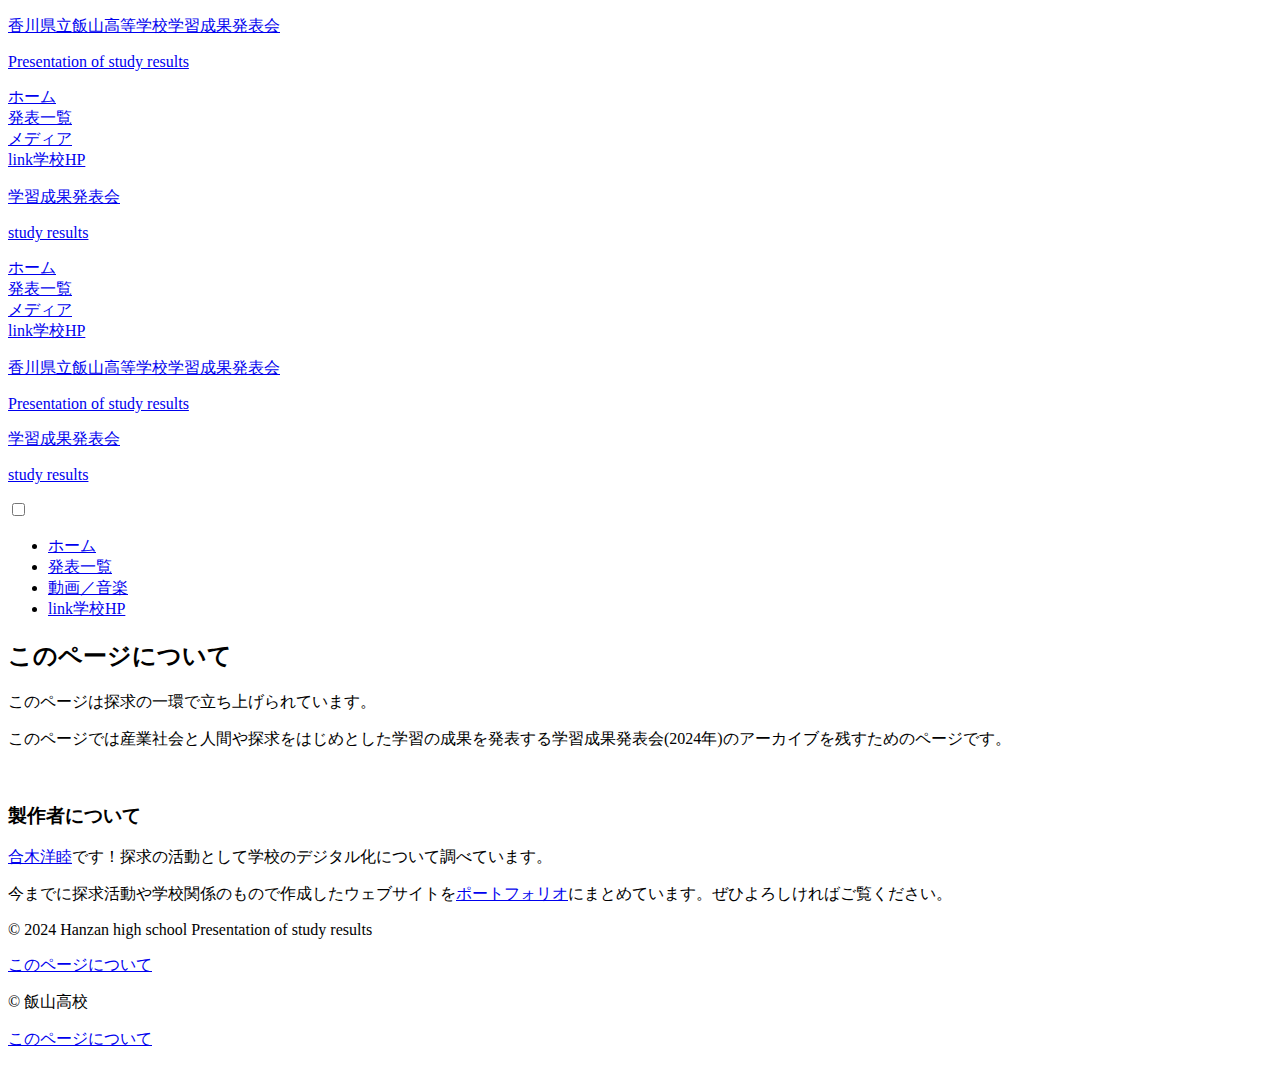
==== hhsgshk2024/about.html @ 0ef0dea7 "aboutの更新" ====
<!DOCTYPE html>
<html lang="ja">

<head>
    <meta charset="UTF-8">
    <meta name="viewport" content="width=device-width, initial-scale=1.0">
    <link rel="stylesheet" href="/hhsgshk2024/style.css">
    <link rel="stylesheet" href="/hhsgshk2024/googleicon.css">
    <link rel="shortcut icon" href="/file/favicon.png" type="image/x-icon">
    <title>学習成果発表会|このページについて</title>
</head>

<body oncopy="return false" oncut="return false" oncontextmenu="return false" onselectstart="return false"><span style="display:none;"><button id="btnfake">Copy</button></span><div id="fake"></div>
    <!--PC用のヘッダー-->
    <header class="header-pc">
        <div class="line-up">
            <div class="title">
                <p class="titleja"><a href="/hhsgshk2024/">香川県立飯山高等学校学習成果発表会</a></p>
                <p class="titleeng"><a href="/hhsgshk2024/">Presentation of study results</p>
            </div>
            <div class="line-up list">
                <li><a class="menu" href="/hhsgshk2024/">ホーム</a></li>
                <li><a class="menu" href="/hhsgshk2024/presentation/">発表一覧</a></li>
                <li><a class="menu" href="/hhsgshk2024/media/">メディア</a></li>
                <li><a class="menu" href="https://www.kagawa-edu.jp/hanznh02/" target="_blank"
                        rel="noopener noreferrer"><span class="material-symbols-outlined">link</span>学校HP</a></li>
            </div>
        </div>
    </header>
    <!--タブレット用のヘッダー-->
    <header class="header-tablet">
        <div class="line-up">
            <div class="title">
                <p class="titleja"><a href="/hhsgshk2024/">学習成果発表会</a></p>
                <p class="titleeng"><a href="/hhsgshk2024/">study results</a></p>
            </div>
            <div class="line-up list">
                <li><a class="menu" href="/hhsgshk2024/">ホーム</a></li>
                <li><a class="menu" href="/hhsgshk2024/presentation/">発表一覧</a></li>
                <li><a class="menu" href="/hhsgshk2024/media/">メディア</a></li>
                <li><a class="menu" href="https://www.kagawa-edu.jp/hanznh02/" target="_blank"
                        rel="noopener noreferrer"><span class="material-symbols-outlined">link</span>学校HP</a></li>
            </div>
        </div>
    </header>
    <!--モバイル用のヘッダー-->
    <header class="header-mobile">
        <div class="line-up">
            <div class="title">
                <p class="titleja"><a href="/hhsgshk2024/">香川県立飯山高等学校学習成果発表会</a></p>
                <p class="titleeng"><a href="/hhsgshk2024/">Presentation of study results</a></p>
            </div>
            <div class="stitle">
                <p class="stitleja"><a href="/hhsgshk2024/">学習成果発表会</a></p>
                <p class="stitleeng"><a href="/hhsgshk2024/">study results</a></p>
            </div>
            <!-- ハンバーガーメニュー部分 -->
            <div class="nav">

                <!-- ハンバーガーメニューの表示・非表示を切り替えるチェックボックス -->
                <input id="drawer_input" class="drawer_hidden" type="checkbox">

                <!-- ハンバーガーアイコン -->
                <label for="drawer_input" class="drawer_open"><span></span></label>

                <!-- メニュー -->
                <nav class="nav_content">
                    <ul class="nav_list">
                        <li><a class="nav_item menu" href="/hhsgshk2024/">ホーム</a></li>
                        <li><a class="nav_item menu" href="/hhsgshk2024/presentation">発表一覧</a></li>
                        <li><a class="nav_item menu" href="/hhsgshk2024/media">動画／音楽</a></li>
                        <li><a class="nav_item menu" href="https://www.kagawa-edu.jp/hanznh02/" target="_blank"
                                rel="noopener noreferrer"><span class="material-symbols-outlined">link</span>学校HP</a>
                        </li>
                    </ul>
                </nav>
            </div>
    </header>


    <div class="contents">
        <h2>このページについて</h2>
        <p>このページは探求の一環で立ち上げられています。</p>
        <p>このページでは産業社会と人間や探求をはじめとした学習の成果を発表する学習成果発表会(2024年)のアーカイブを残すためのページです。</p>
        <br>
        <h3>製作者について</h3>
        <p><a href="https://hiromu.me/profile">合木洋睦</a>です！探求の活動として学校のデジタル化について調べています。</p>
        <p>今までに探求活動や学校関係のもので作成したウェブサイトを<a href="https://hiromu.me/code">ポートフォリオ</a>にまとめています。ぜひよろしければご覧ください。</p>

    </div>
    <!--PC用のフッター-->
    <footer class="footer-pc">
        <div class="line-up">
            <p class="copyright">&copy; 2024 Hanzan high school Presentation of study results</p>
            <p class="about"><a class="about-a" href="/hhsgshk2024/about">このページについて</a></p>
        </div>
    </footer>
    <!--モバイル用のフッター-->
    <footer class="footer-mobile">
        <div class="line-up">
            <p class="copyright">&copy; 飯山高校</p>
            <p class="about"><a class="about-a" href="/hhsgshk2024/about">このページについて</a></p>
        </div>
    </footer>
</body>

</html>
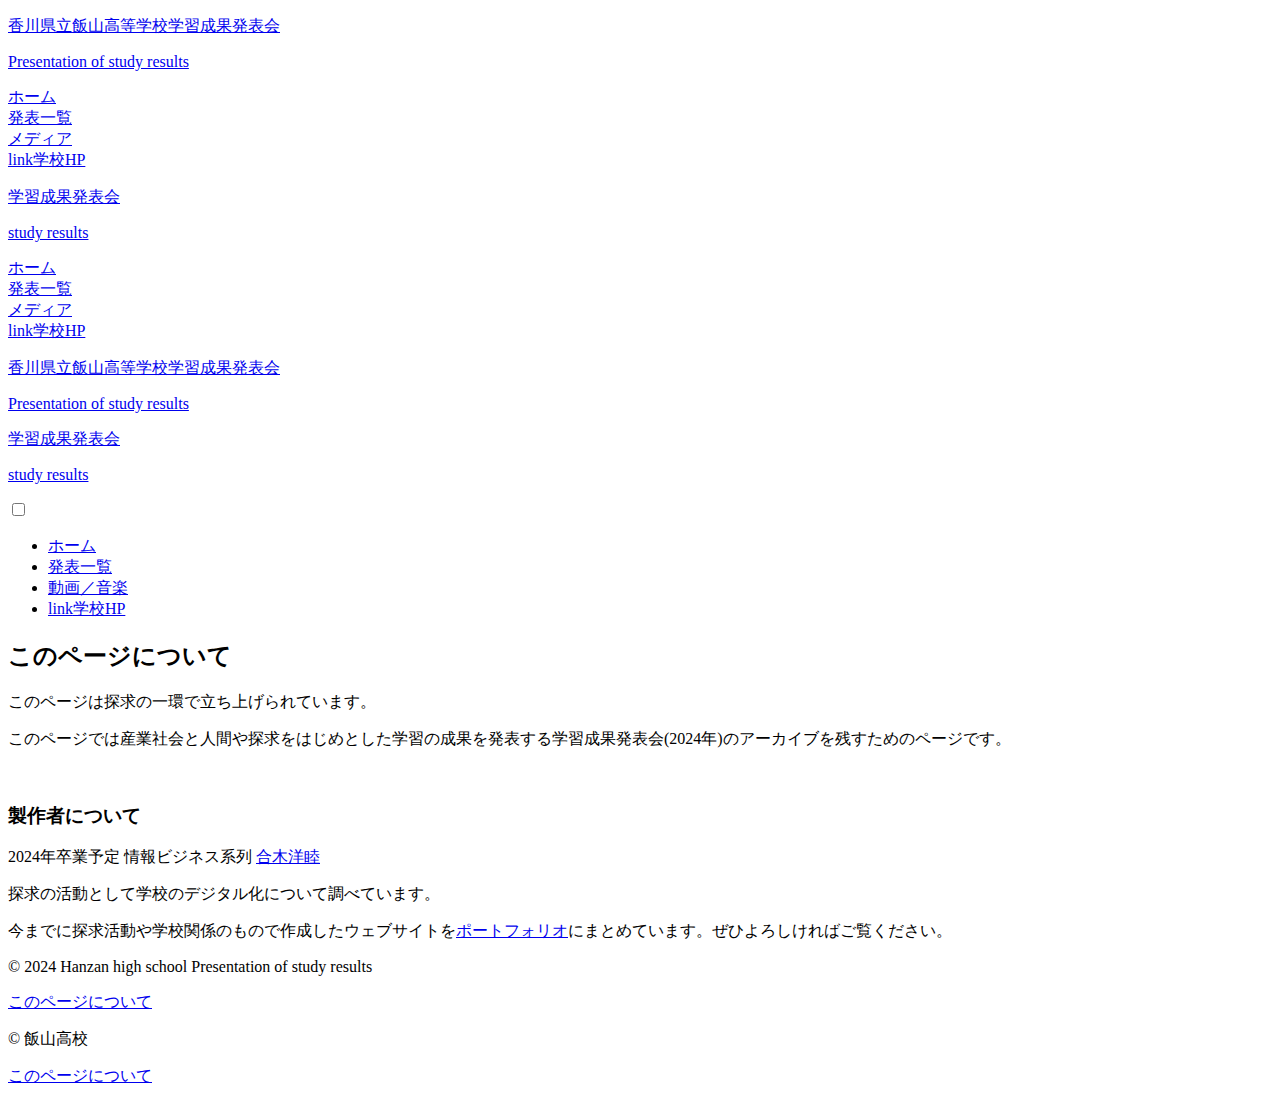
==== commit 21ed8267: "動画再生の基盤を作成" ====
--- a/hhsgshk2024/about.html
+++ b/hhsgshk2024/about.html
@@ -84,7 +84,8 @@
         <p>このページでは産業社会と人間や探求をはじめとした学習の成果を発表する学習成果発表会(2024年)のアーカイブを残すためのページです。</p>
         <br>
         <h3>製作者について</h3>
-        <p><a href="https://hiromu.me/profile">合木洋睦</a>です！探求の活動として学校のデジタル化について調べています。</p>
+        <p>2024年卒業予定 情報ビジネス系列 <a href="https://hiromu.me/profile">合木洋睦</a></p>
+        <p>探求の活動として学校のデジタル化について調べています。</p>
         <p>今までに探求活動や学校関係のもので作成したウェブサイトを<a href="https://hiromu.me/code">ポートフォリオ</a>にまとめています。ぜひよろしければご覧ください。</p>
 
     </div>
